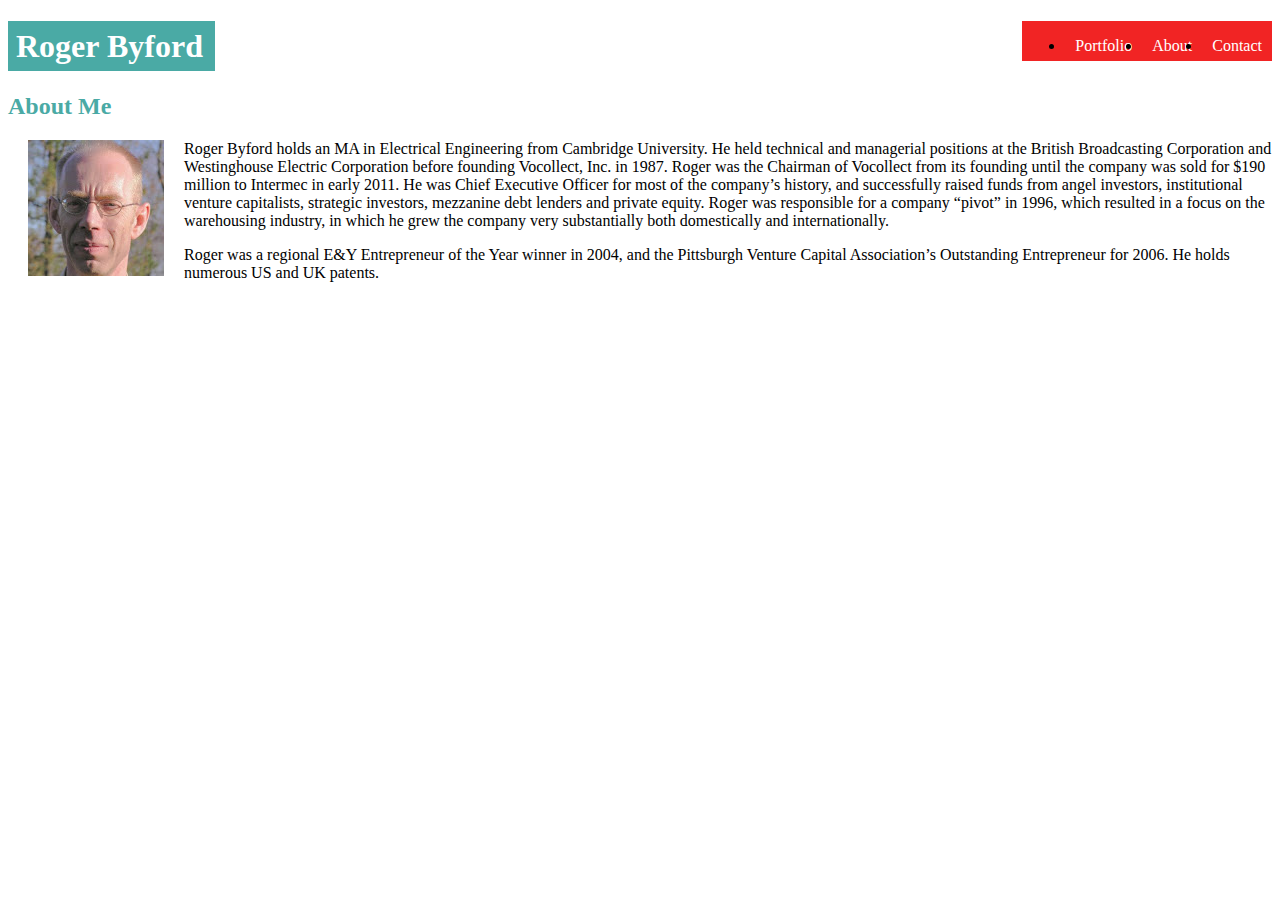
==== index.html @ 133922f9 "early version!" ====
<!DOCTYPE html>
<html lang="en">
<head>
    <meta charset="UTF-8">
    <meta name="viewport" content="width=<device-width>, initial-scale=1.0">
    <meta http-equiv="X-UA-Compatible" content="ie=edge">
    <title>Document</title>
    <link rel="stylesheet" type="text/css" href="assets/css/style.css">
</head>
<body>
    <header>
         <nav class = "navbar">
            <ul>
                <li><a href="#portfolio.html">Portfolio</a></li>
                <li><a href="#index.html">About</a></li>
                <li><a href="#contact.html">Contact</a></li>
            </ul>
        </nav>
        <h1>&nbsp;Roger Byford</h1>
    </header>
    <h2>About Me</h2>
    <p><img src="assets/images/RGB photo.jpg" style="margin: 0px 20px" align="left">
        Roger Byford holds an MA in Electrical Engineering from Cambridge University. He held technical and
        managerial positions at the British Broadcasting Corporation and Westinghouse Electric Corporation
        before founding Vocollect, Inc. in 1987. Roger was the Chairman of Vocollect from its founding until the
        company was sold for $190 million to Intermec in early 2011. He was Chief Executive Officer for most of
        the company’s history, and successfully raised funds from angel investors, institutional venture
        capitalists, strategic investors, mezzanine debt lenders and private equity. Roger was responsible for a
        company “pivot” in 1996, which resulted in a focus on the warehousing industry, in which he grew the
        company very substantially both domestically and internationally. </p>

        <p>Roger was a regional E&Y Entrepreneur of the Year winner in 2004, and the Pittsburgh Venture Capital
        Association’s Outstanding Entrepreneur for 2006. He holds numerous US and UK patents.</p>
</body>
</html>
---- assets/css/style.css ----
h1 {
    background-color: #4aaaa5;
    color: white;
    width: 207px;
    height: 50px;
    line-height: 50px;
}
h2 {
     color: #4aaaa5;
}
nav {
    display: inline;
    float: right;
}
.navbar {
    overflow: hidden;
    background-color: rgb(241, 36, 36);    
    height: 40px;
    width: 250px; 
}
 ul {
    overflow: hidden;
    float: right;
}
ul li {
      float: left;
}
ul li a {color: white; 
    padding: 0 10px; 
    text-decoration: none;
}
 ul li a:hover {
      color: #333;
}
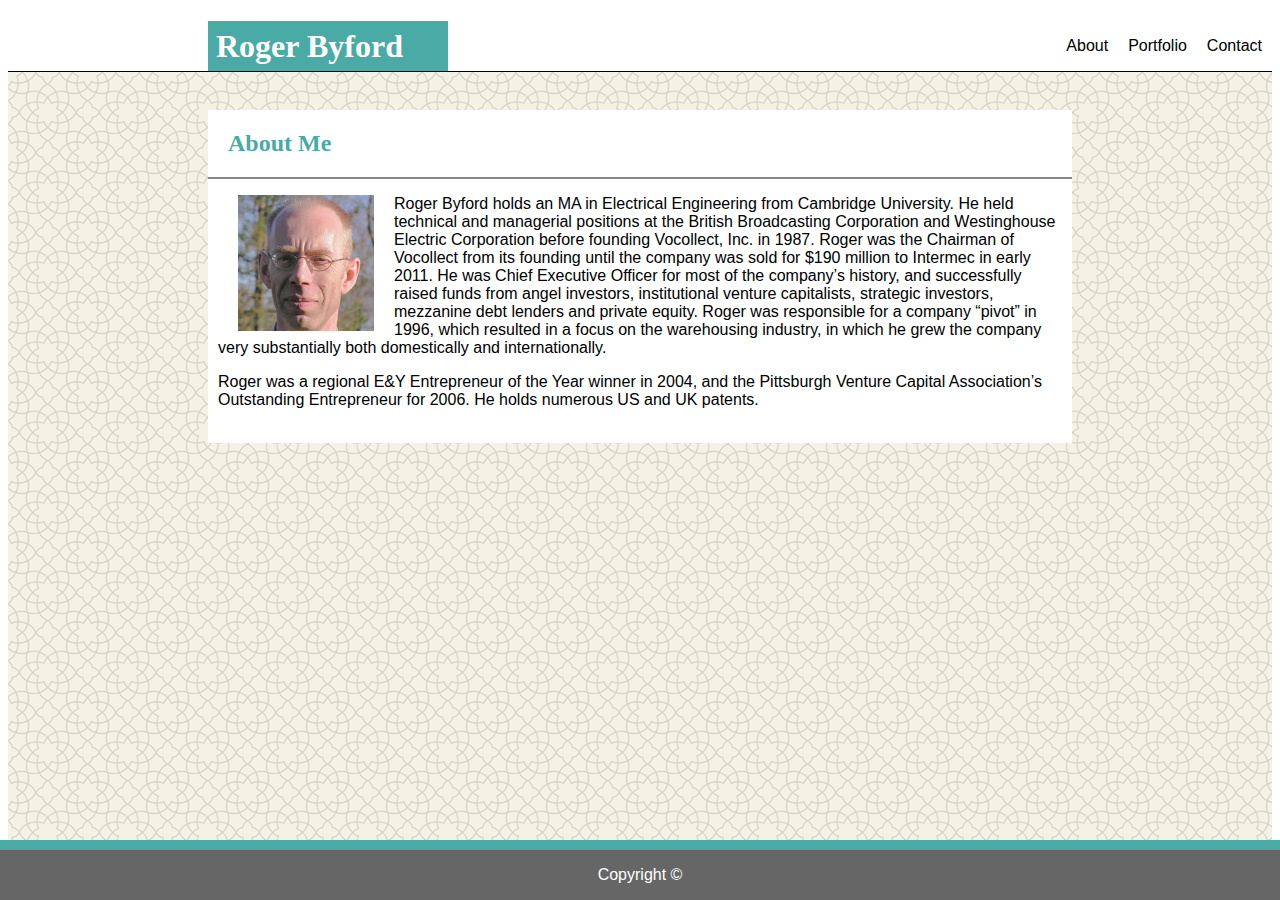
==== commit c8126427: "working version" ====
--- a/index.html
+++ b/index.html
@@ -1,5 +1,6 @@
 <!DOCTYPE html>
 <html lang="en">
+
 <head>
     <meta charset="UTF-8">
     <meta name="viewport" content="width=<device-width>, initial-scale=1.0">
@@ -7,29 +8,49 @@
     <title>Document</title>
     <link rel="stylesheet" type="text/css" href="assets/css/style.css">
 </head>
+
 <body>
     <header>
-         <nav class = "navbar">
+        <nav class="navbar">
             <ul>
-                <li><a href="#portfolio.html">Portfolio</a></li>
-                <li><a href="#index.html">About</a></li>
-                <li><a href="#contact.html">Contact</a></li>
+                <li>
+                    <a href="index.html">About</a>
+                </li>
+                <li>
+                    <a href="portfolio.html">Portfolio</a>
+                </li>
+                <li>
+                    <a href="contact.html">Contact</a>
+                </li>
             </ul>
         </nav>
         <h1>&nbsp;Roger Byford</h1>
+        <div class="h_line1"></div>
     </header>
-    <h2>About Me</h2>
-    <p><img src="assets/images/RGB photo.jpg" style="margin: 0px 20px" align="left">
-        Roger Byford holds an MA in Electrical Engineering from Cambridge University. He held technical and
-        managerial positions at the British Broadcasting Corporation and Westinghouse Electric Corporation
-        before founding Vocollect, Inc. in 1987. Roger was the Chairman of Vocollect from its founding until the
-        company was sold for $190 million to Intermec in early 2011. He was Chief Executive Officer for most of
-        the company’s history, and successfully raised funds from angel investors, institutional venture
-        capitalists, strategic investors, mezzanine debt lenders and private equity. Roger was responsible for a
-        company “pivot” in 1996, which resulted in a focus on the warehousing industry, in which he grew the
-        company very substantially both domestically and internationally. </p>
+    <div class="moveover">
+        <br>
+        <div class="colorwhite">
+            <h2>About Me</h2>
+            <div class="h_line2"></div>
+            <p>
+                <img src="assets/images/RGB photo.jpg" style="margin: 0px 20px" align="left"> Roger Byford holds an MA in Electrical Engineering from Cambridge University. He held technical and managerial
+                positions at the British Broadcasting Corporation and Westinghouse Electric Corporation before founding Vocollect,
+                Inc. in 1987. Roger was the Chairman of Vocollect from its founding until the company was sold for $190 million
+                to Intermec in early 2011. He was Chief Executive Officer for most of the company’s history, and successfully
+                raised funds from angel investors, institutional venture capitalists, strategic investors, mezzanine debt
+                lenders and private equity. Roger was responsible for a company “pivot” in 1996, which resulted in a focus
+                on the warehousing industry, in which he grew the company very substantially both domestically and internationally.
+            </p>
 
-        <p>Roger was a regional E&Y Entrepreneur of the Year winner in 2004, and the Pittsburgh Venture Capital
-        Association’s Outstanding Entrepreneur for 2006. He holds numerous US and UK patents.</p>
+            <p>Roger was a regional E&Y Entrepreneur of the Year winner in 2004, and the Pittsburgh Venture Capital Association’s
+                Outstanding Entrepreneur for 2006. He holds numerous US and UK patents.</p>
+            <br>
+        </div>
+    </div>
 </body>
+<div class="footerbackground"></div>
+<div class="footer">
+    <p>Copyright &copy;</p>
+</div>
+
 </html>--- a/assets/css/style.css
+++ b/assets/css/style.css
@@ -1,12 +1,27 @@
 h1 {
+    font-family: 'Georgia', Times, Times New Roman, serif;
     background-color: #4aaaa5;
     color: white;
-    width: 207px;
+    width: 240px;
     height: 50px;
     line-height: 50px;
+    margin-left: 200px;
+    margin-bottom: 0px;
 }
 h2 {
+    font-family: 'Georgia', Times, Times New Roman, serif;
      color: #4aaaa5;
+     background-color: #fff;
+     padding-top: 20px;
+     margin-top: 20px;
+     padding-left: 20px;
+}
+body {
+    font-family: 'Arial', 'Helvetica Neue', Helvetica, sans-serif;
+}
+p {
+    margin-left: 10px;
+    padding-right: 10px;
 }
 nav {
     display: inline;
@@ -14,21 +29,115 @@
 }
 .navbar {
     overflow: hidden;
-    background-color: rgb(241, 36, 36);    
-    height: 40px;
-    width: 250px; 
+    height: 30px;
+    width: 280px; 
 }
  ul {
-    overflow: hidden;
+    list-style: none;
     float: right;
 }
 ul li {
       float: left;
 }
-ul li a {color: white; 
+ul li a {color: black; 
     padding: 0 10px; 
     text-decoration: none;
 }
  ul li a:hover {
       color: #333;
-}+}
+.col-25 {
+    float: left;
+    width: 75px;
+    margin-top: 6px;
+}
+
+.col-75 {
+    float: left;
+    width: 200px;
+    margin-top: 6px;
+}
+
+/* Clear floats after the columns */
+.row:after {
+    content: "";
+    display: table;
+    clear: both;
+}
+
+#message {
+    width: 300px;
+    height:150px;
+}
+.bigbluebutton {
+    background-color: #4aaaa5;
+    color: white;
+    width: 100px;
+    height: 30px;
+}
+table {
+    background-color: #fff;
+/*    margin-left: 200px;*/
+}
+.tblimg {
+    margin: 20px;
+    width: 200px;
+    height: 200px;
+}
+.container {
+    position: relative;
+    text-align: center;
+    color: white;
+}
+
+.tbltxt {
+    background-color: #4aaaa5;
+    color: white;
+    width: 200px;
+    height: 50px;
+    line-height: 50px;
+    position: absolute;
+    margin-left: 20px;
+    bottom: 40px;
+    text-align: center;
+}
+.h_line1 {
+    /*   margin-left: 200px;*/
+     width:100%;
+     height:1px;
+    background: #000;
+    margin: 0px 0px 0px 0px;
+}
+.h_line2 {
+    /*   margin-left: 200px;*/
+    width:100%;
+    height:2px;
+   background: #888;
+}
+.footerbackground {
+    position: fixed;
+    left: 0;
+    bottom: 0;
+    width: 100%;
+    height: 60px;
+    background-color: #4aaaa5;
+}
+.footer {
+    position: fixed;
+    left: 0;
+    bottom: 0;
+    width: 100%;
+    background-color: #666666;
+    color: white;
+    text-align: center;
+}
+.moveover {
+    background-image: url("../images/oriental.png");
+    background-color: #dddddd;
+    height: calc(100vh - 60px - 50px);  /* subtract footer and header heights */
+}
+.colorwhite {
+    margin-left: 200px;
+    background-color: #fff;
+    margin-right: 200px;
+}
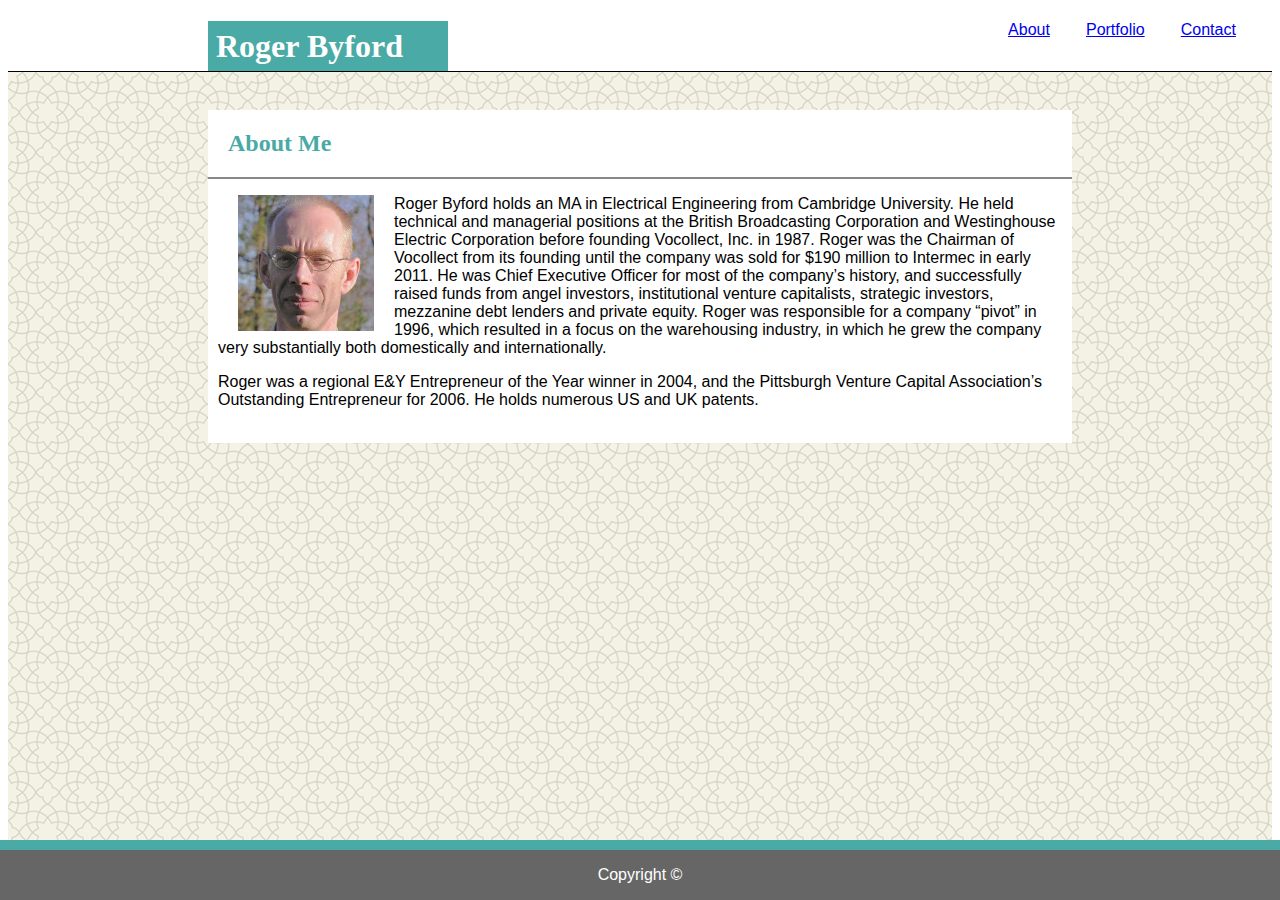
==== commit f9b3ccfb: "flexbox for nav manu" ====
--- a/index.html
+++ b/index.html
@@ -11,18 +11,10 @@
 
 <body>
     <header>
-        <nav class="navbar">
-            <ul>
-                <li>
-                    <a href="index.html">About</a>
-                </li>
-                <li>
-                    <a href="portfolio.html">Portfolio</a>
-                </li>
-                <li>
-                    <a href="contact.html">Contact</a>
-                </li>
-            </ul>
+        <nav>
+            <a class="navitem" href="index.html">About</a>
+            <a class="navitem" href="portfolio.html">Portfolio</a>
+            <a class="navitem" href="contact.html">Contact</a>
         </nav>
         <h1>&nbsp;Roger Byford</h1>
         <div class="h_line1"></div>
--- a/assets/css/style.css
+++ b/assets/css/style.css
@@ -24,47 +24,57 @@
     padding-right: 10px;
 }
 nav {
-    display: inline;
+    display: flex;
     float: right;
+    justify-content: space-evenly;
+    width: 300px;
 }
-.navbar {
-    overflow: hidden;
-    height: 30px;
-    width: 280px; 
+.navitem:hover {
+    background: yellowgreen;
+    color: #333;
 }
- ul {
-    list-style: none;
-    float: right;
+
+/* The lines dividing content */
+.h_line1 {
+    width:100%;
+    height:1px;
+    background: #000;
+    margin: 0px 0px 0px 0px;
 }
-ul li {
-      float: left;
+.h_line2 {
+    width:100%;
+    height:2px;
+   background: #888;
 }
-ul li a {color: black; 
-    padding: 0 10px; 
-    text-decoration: none;
+
+/* to position the content */
+.moveover {
+    background-image: url("../images/oriental.png");
+    background-color: #dddddd;
+    height: calc(100vh - 60px - 50px);  /* subtract footer and header heights */
 }
- ul li a:hover {
-      color: #333;
+.colorwhite {
+    margin-left: 200px;
+    background-color: #fff;
+    margin-right: 200px;
 }
+
+/* for the form on the contact page */
 .col-25 {
     float: left;
     width: 75px;
     margin-top: 6px;
 }
-
 .col-75 {
     float: left;
     width: 200px;
     margin-top: 6px;
 }
-
-/* Clear floats after the columns */
-.row:after {
+.row:after {   /* Clear floats after the columns */
     content: "";
     display: table;
     clear: both;
 }
-
 #message {
     width: 300px;
     height:150px;
@@ -75,9 +85,10 @@
     width: 100px;
     height: 30px;
 }
+
+/* for the portfolio page */
 table {
     background-color: #fff;
-/*    margin-left: 200px;*/
 }
 .tblimg {
     margin: 20px;
@@ -89,7 +100,6 @@
     text-align: center;
     color: white;
 }
-
 .tbltxt {
     background-color: #4aaaa5;
     color: white;
@@ -101,19 +111,8 @@
     bottom: 40px;
     text-align: center;
 }
-.h_line1 {
-    /*   margin-left: 200px;*/
-     width:100%;
-     height:1px;
-    background: #000;
-    margin: 0px 0px 0px 0px;
-}
-.h_line2 {
-    /*   margin-left: 200px;*/
-    width:100%;
-    height:2px;
-   background: #888;
-}
+
+/* all pages */
 .footerbackground {
     position: fixed;
     left: 0;
@@ -131,13 +130,3 @@
     color: white;
     text-align: center;
 }
-.moveover {
-    background-image: url("../images/oriental.png");
-    background-color: #dddddd;
-    height: calc(100vh - 60px - 50px);  /* subtract footer and header heights */
-}
-.colorwhite {
-    margin-left: 200px;
-    background-color: #fff;
-    margin-right: 200px;
-}
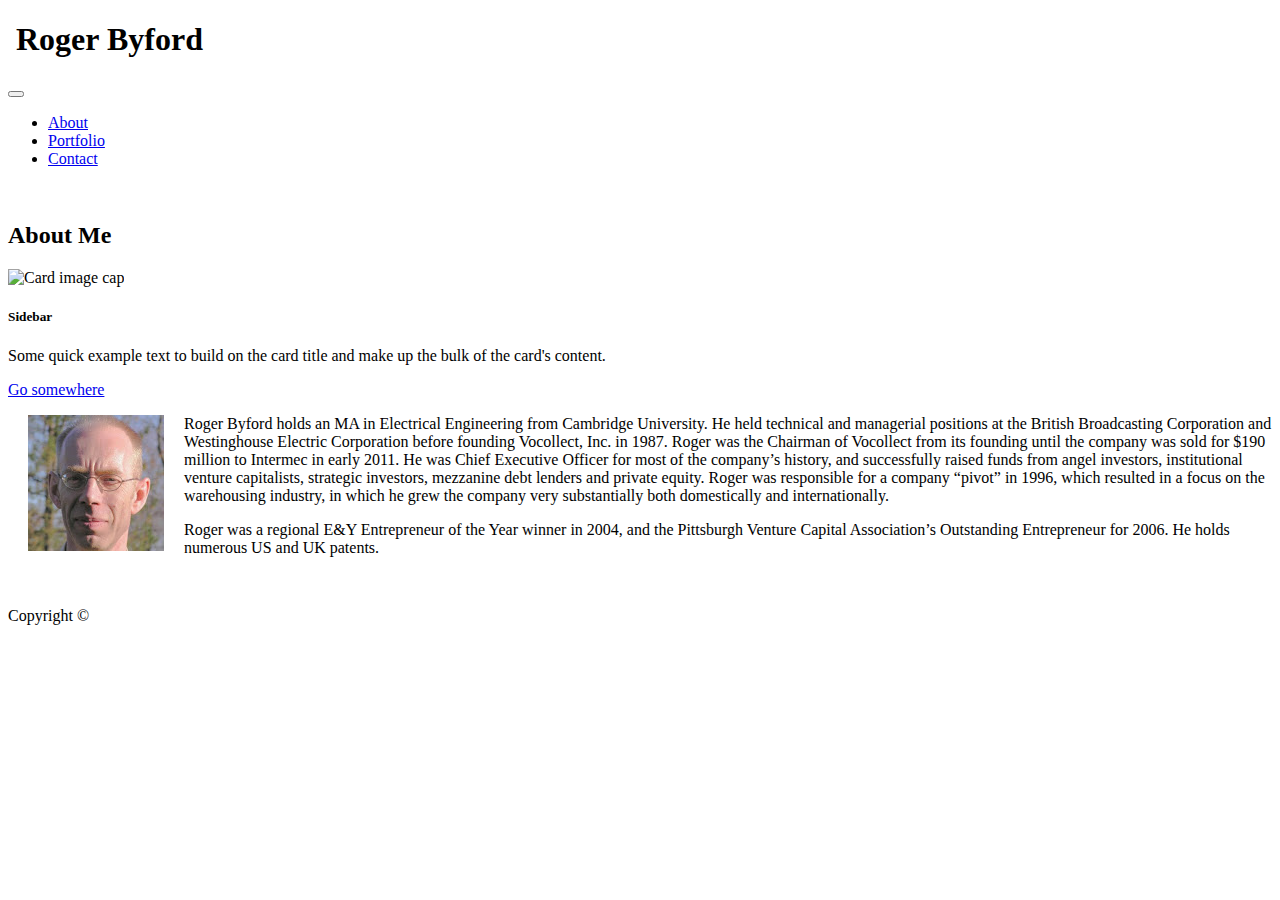
==== commit 43f86cdf: "update" ====
--- a/index.html
+++ b/index.html
@@ -6,38 +6,69 @@
     <meta name="viewport" content="width=<device-width>, initial-scale=1.0">
     <meta http-equiv="X-UA-Compatible" content="ie=edge">
     <title>Document</title>
-    <link rel="stylesheet" type="text/css" href="assets/css/style.css">
+    <!--    <link rel="stylesheet" type="text/css" href="assets/css/reset.css"> -->
+    <link rel="stylesheet" href="https://stackpath.bootstrapcdn.com/bootstrap/4.1.3/css/bootstrap.min.css" integrity="sha384-MCw98/SFnGE8fJT3GXwEOngsV7Zt27NXFoaoApmYm81iuXoPkFOJwJ8ERdknLPMO"
+        crossorigin="anonymous">
 </head>
 
 <body>
     <header>
-        <nav>
-            <a class="navitem" href="index.html">About</a>
-            <a class="navitem" href="portfolio.html">Portfolio</a>
-            <a class="navitem" href="contact.html">Contact</a>
+        <nav class="navbar navbar-expand-md navbar-light bg-light">
+            <h1>&nbsp;Roger Byford</h1>
+            <button class="navbar-toggler" type="button" data-toggle="collapse" data-target="#navbarSupportedContent" aria-controls="navbarSupportedContent"
+                aria-expanded="false" aria-label="Toggle navigation">
+                <span class="navbar-toggler-icon"></span>
+            </button>
+
+            <div class="collapse navbar-collapse" id="navbarSupportedContent">
+                <ul class="nav navbar-nav ml-auto">
+                    <li class="nav-item-active">
+                        <a class="nav-link" href="index.html">About</a>
+                    </li>
+                    <li class="nav-item">
+                        <a class="nav-link" href="portfolio.html">Portfolio</a>
+                    </li>
+                    <li>
+                        <a class="nav-link" href="contact.html">Contact</a>
+                    </li>
+                </ul>
+                <div class="h_line1"></div>
+            </div>
         </nav>
-        <h1>&nbsp;Roger Byford</h1>
         <div class="h_line1"></div>
     </header>
     <div class="moveover">
         <br>
-        <div class="colorwhite">
-            <h2>About Me</h2>
-            <div class="h_line2"></div>
-            <p>
-                <img src="assets/images/RGB photo.jpg" style="margin: 0px 20px" align="left"> Roger Byford holds an MA in Electrical Engineering from Cambridge University. He held technical and managerial
-                positions at the British Broadcasting Corporation and Westinghouse Electric Corporation before founding Vocollect,
-                Inc. in 1987. Roger was the Chairman of Vocollect from its founding until the company was sold for $190 million
-                to Intermec in early 2011. He was Chief Executive Officer for most of the company’s history, and successfully
-                raised funds from angel investors, institutional venture capitalists, strategic investors, mezzanine debt
-                lenders and private equity. Roger was responsible for a company “pivot” in 1996, which resulted in a focus
-                on the warehousing industry, in which he grew the company very substantially both domestically and internationally.
-            </p>
+        <div class="container">
+            <div class="row">
+                <div class="col-md-9">
+                    <h2>About Me</h2>
+                </div>
+                <div class="col-md-3 card">
+                    <img class="card-img-top" src="..." alt="Card image cap">
+                    <div class="card-body">
+                        <h5 class="card-title">Sidebar</h5>
+                        <p class="card-text">Some quick example text to build on the card title and make up the bulk of the card's content.</p>
+                        <a href="#" class="btn btn-primary">Go somewhere</a>
+                    </div>
+                </div>
+            </div>
+        </div>
+        <div class="h_line2"></div>
+        <p>
+            <img class="img-thumbnail" src="assets/images/RGB photo.jpg" style="margin: 0px 20px" align="left"> Roger Byford holds an MA in Electrical Engineering from Cambridge University. He held technical and managerial
+            positions at the British Broadcasting Corporation and Westinghouse Electric Corporation before founding Vocollect,
+            Inc. in 1987. Roger was the Chairman of Vocollect from its founding until the company was sold for $190 million
+            to Intermec in early 2011. He was Chief Executive Officer for most of the company’s history, and successfully
+            raised funds from angel investors, institutional venture capitalists, strategic investors, mezzanine debt lenders
+            and private equity. Roger was responsible for a company “pivot” in 1996, which resulted in a focus on the warehousing
+            industry, in which he grew the company very substantially both domestically and internationally.
+        </p>
 
-            <p>Roger was a regional E&Y Entrepreneur of the Year winner in 2004, and the Pittsburgh Venture Capital Association’s
-                Outstanding Entrepreneur for 2006. He holds numerous US and UK patents.</p>
-            <br>
-        </div>
+        <p>Roger was a regional E&Y Entrepreneur of the Year winner in 2004, and the Pittsburgh Venture Capital Association’s
+            Outstanding Entrepreneur for 2006. He holds numerous US and UK patents.</p>
+        <br>
+    </div>
     </div>
 </body>
 <div class="footerbackground"></div>
